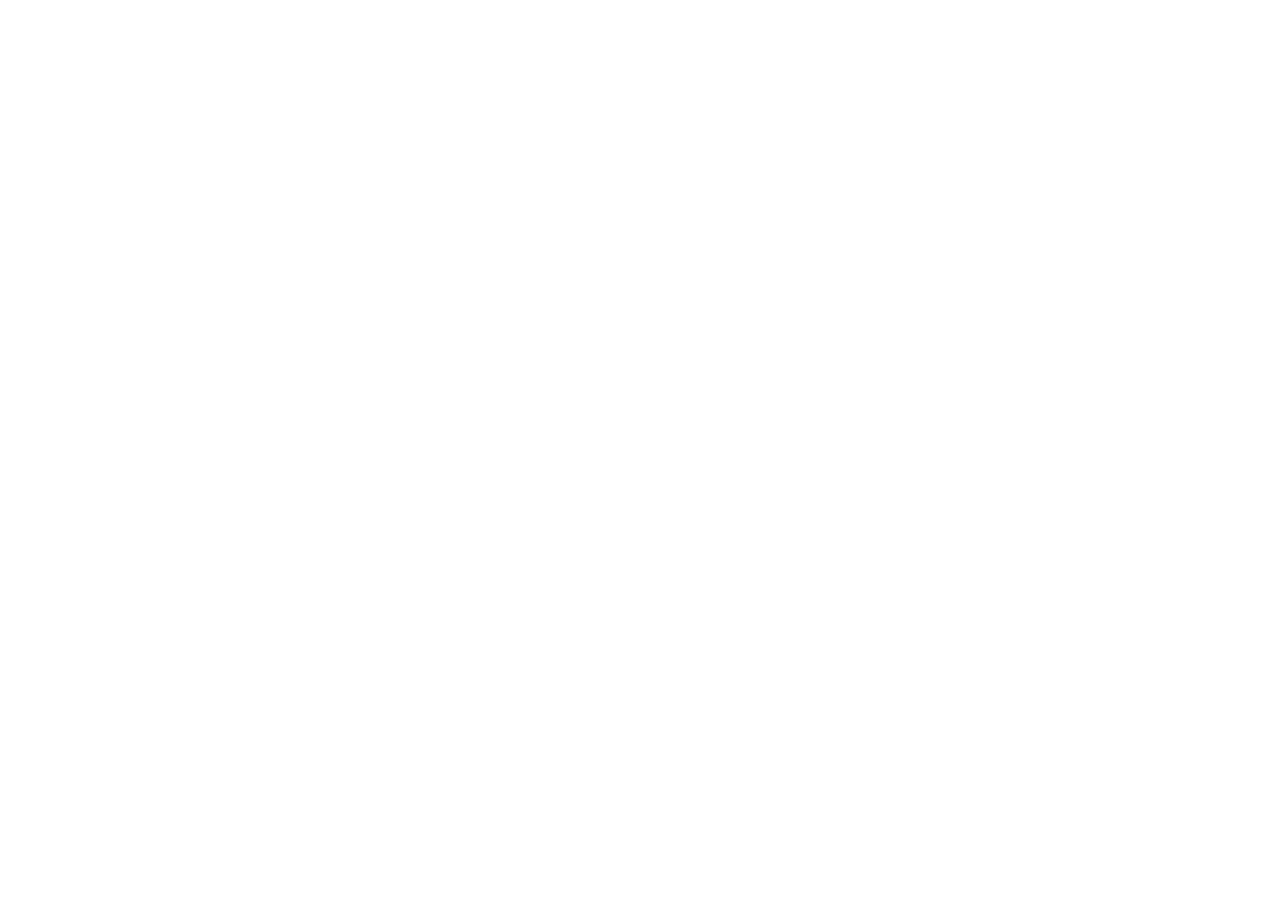
==== book-list/index.html @ 75d37cbb "added new project called booklist" ====
<!DOCTYPE html>
<html lang="en">
  <head>
    <meta charset="UTF-8" />
    <meta http-equiv="X-UA-Compatible" content="IE=edge" />
    <meta name="viewport" content="width=device-width, initial-scale=1.0" />
    <title>Document</title>
  </head>
  <body>
    <script src="./app.js"></script>
  </body>
</html>
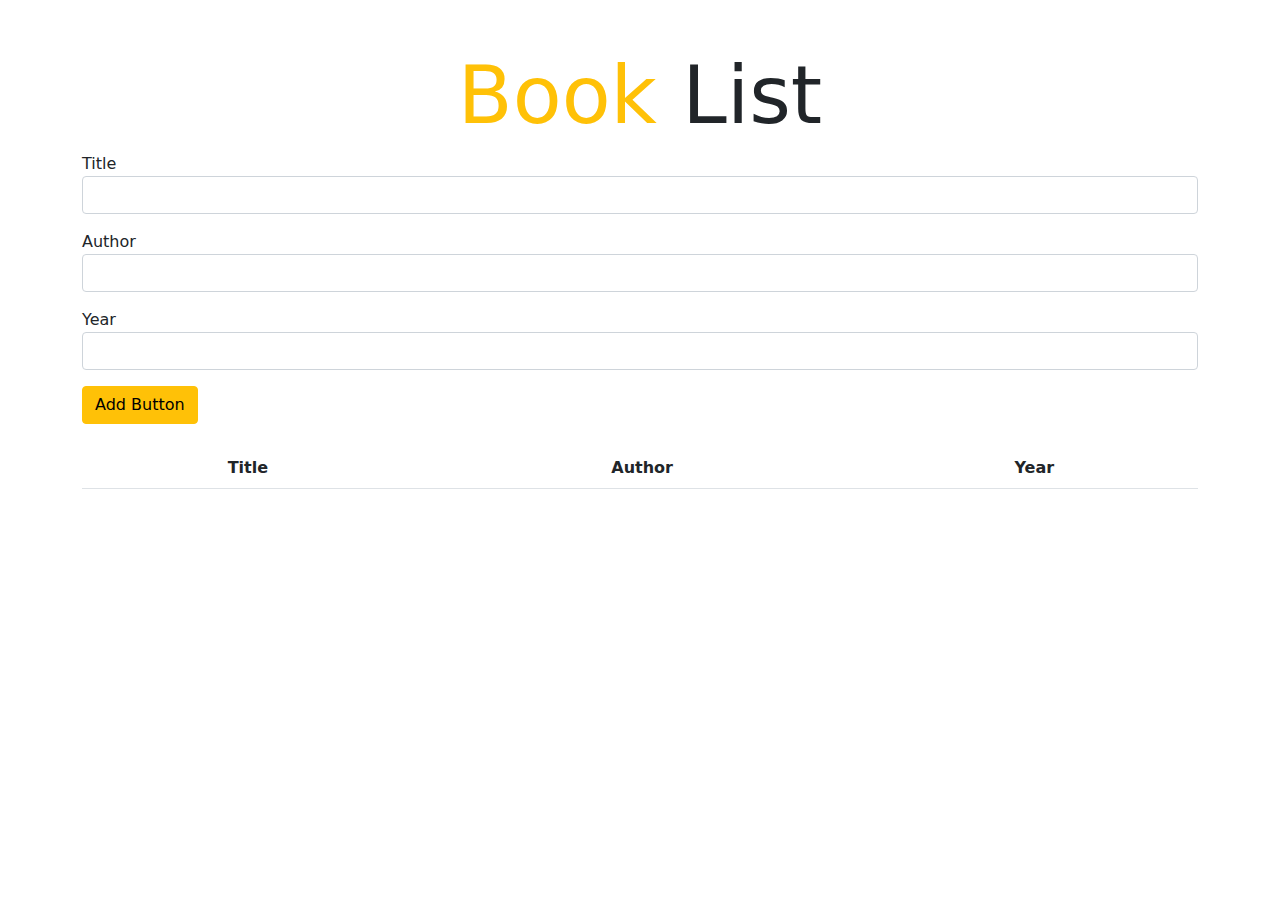
==== commit cca395b0: "completed html and style  part" ====
--- a/book-list/index.html
+++ b/book-list/index.html
@@ -5,8 +5,42 @@
     <meta http-equiv="X-UA-Compatible" content="IE=edge" />
     <meta name="viewport" content="width=device-width, initial-scale=1.0" />
     <title>Document</title>
+    <link rel="stylesheet" href="./bootstrap.min.css" />
   </head>
   <body>
+    <div class="container mt-5">
+      <h1 class="text-center display-1">
+        <i class="fas fa-book-open"></i>
+        <span class="text-warning">Book</span> List
+      </h1>
+      <form>
+        <div class="form-group">
+          <label for="title">Title</label>
+          <input id="title" type="text" class="form-control" />
+        </div>
+
+        <div class="form-group my-3">
+          <label for="title">Author</label>
+          <input id="author" type="text" class="form-control" />
+        </div>
+
+        <div class="form-group my-3">
+          <label for="title">Year</label>
+          <input id="year" type="text" class="form-control" />
+        </div>
+        <button id="add-button" class="btn btn-warning">Add Button</button>
+      </form>
+
+      <table class="table table-striped mt-4 text-center">
+        <thead>
+          <tr>
+            <th>Title</th>
+            <th>Author</th>
+            <th>Year</th>
+          </tr>
+        </thead>
+      </table>
+    </div>
     <script src="./app.js"></script>
   </body>
 </html>
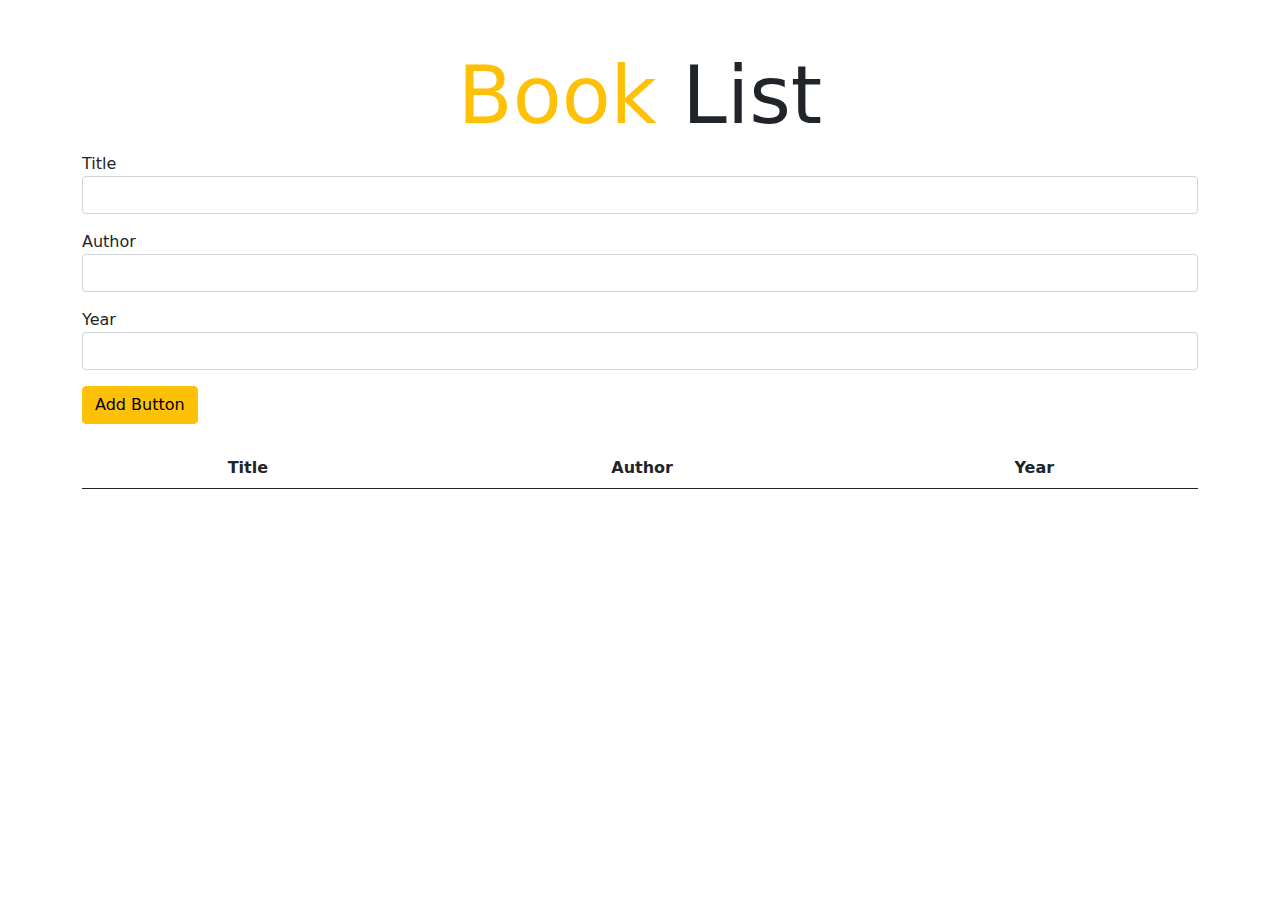
==== commit d2d05375: "selected all element" ====
--- a/book-list/index.html
+++ b/book-list/index.html
@@ -28,8 +28,8 @@
           <label for="title">Year</label>
           <input id="year" type="text" class="form-control" />
         </div>
-        <button id="add-button" class="btn btn-warning">Add Button</button>
       </form>
+      <button id="add-button" class="btn btn-warning">Add Button</button>
 
       <table class="table table-striped mt-4 text-center">
         <thead>
@@ -39,6 +39,7 @@
             <th>Year</th>
           </tr>
         </thead>
+        <tbody id="book-list"></tbody>
       </table>
     </div>
     <script src="./app.js"></script>
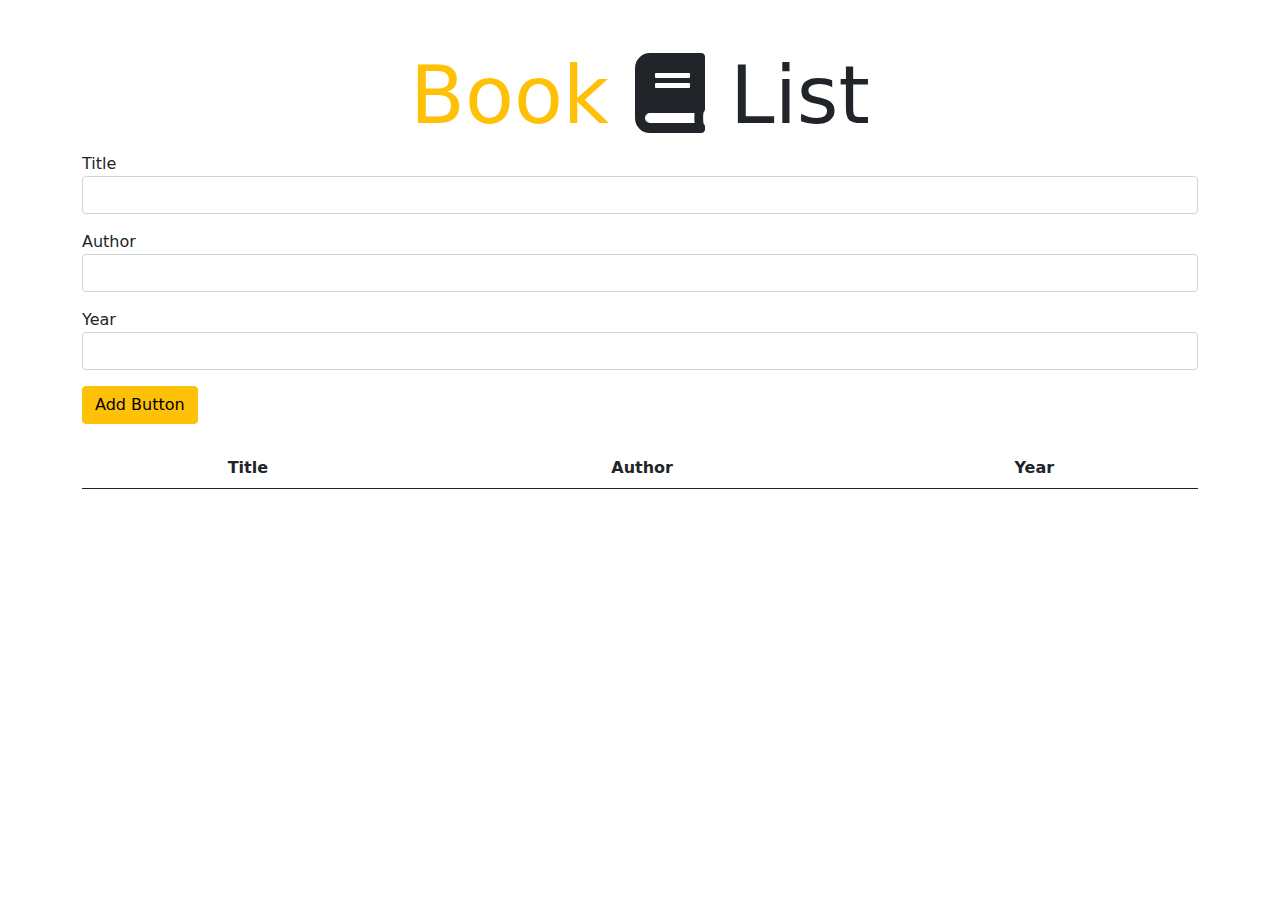
==== commit 13cb3d77: "added font awesome" ====
--- a/book-list/index.html
+++ b/book-list/index.html
@@ -6,12 +6,15 @@
     <meta name="viewport" content="width=device-width, initial-scale=1.0" />
     <title>Document</title>
     <link rel="stylesheet" href="./bootstrap.min.css" />
+    <link
+      rel="stylesheet"
+      href="https://cdnjs.cloudflare.com/ajax/libs/font-awesome/5.15.2/css/all.min.css"
+    />
   </head>
   <body>
     <div class="container mt-5">
       <h1 class="text-center display-1">
-        <i class="fas fa-book-open"></i>
-        <span class="text-warning">Book</span> List
+        <span class="text-warning">Book</span> <i class="fas fa-book"></i> List
       </h1>
       <form>
         <div class="form-group">
@@ -28,8 +31,8 @@
           <label for="title">Year</label>
           <input id="year" type="text" class="form-control" />
         </div>
+        <button id="add-button" class="btn btn-warning">Add Button</button>
       </form>
-      <button id="add-button" class="btn btn-warning">Add Button</button>
 
       <table class="table table-striped mt-4 text-center">
         <thead>
@@ -39,7 +42,13 @@
             <th>Year</th>
           </tr>
         </thead>
-        <tbody id="book-list"></tbody>
+        <tbody id="book-list">
+          <!-- <tr> -->
+          <!-- <th>hello</th>
+            <th>bello</th>
+            <th>sello</th> -->
+          <!-- </tr> -->
+        </tbody>
       </table>
     </div>
     <script src="./app.js"></script>
